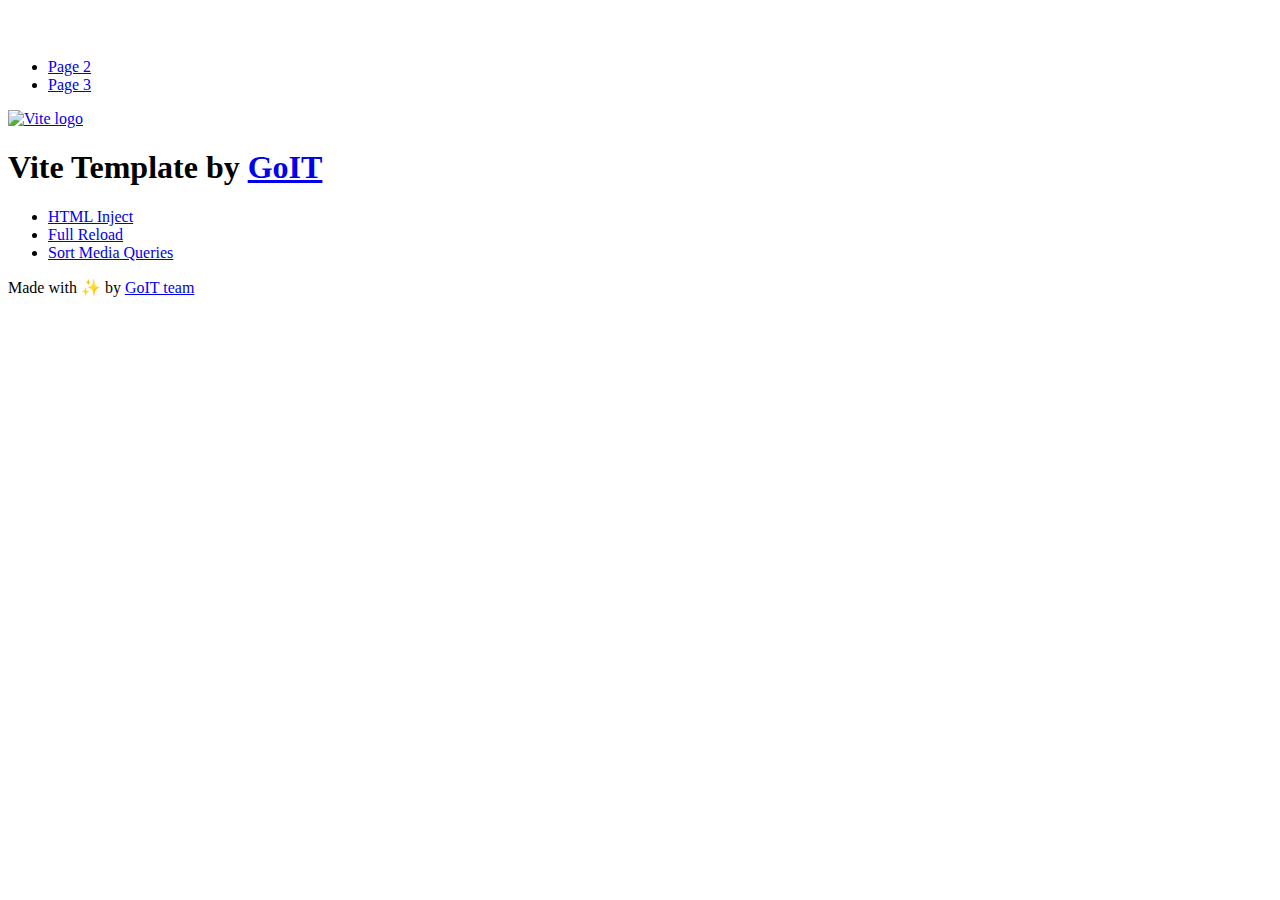
==== index.html @ a70cae6f "Deploying to gh-pages from @ Molnia00/goit-js-hw-10@d6fe6d1e642c4753019a6fdea97d5ce4282feae1 🚀" ====
<!DOCTYPE html>
<html lang="en">
  <head>
    <meta charset="UTF-8" />
    <link rel="icon" type="image/svg+xml" href="/goit-js-hw-10/favicon.svg" />
    <meta name="viewport" content="width=device-width, initial-scale=1.0" />
    <title>Vanilla App Template</title>
    <script type="module" crossorigin src="/goit-js-hw-10/index.js"></script>
    <link rel="stylesheet" crossorigin href="/goit-js-hw-10/assets/styles-DvPDDfy5.css">
  </head>
  <body>
    <header class="header">
  <div class="container">
    <nav class="nav">
      <a class="nav-logo" href="./index.html" aria-label="Site logo">
        <svg class="nav-logo-icon" width="100" height="30">
          <use href="/goit-js-hw-10/assets/sprite-E8vg0sBb.svg#logo"></use>
        </svg>
      </a>
      <ul class="nav-list">
        <li class="nav-item">
          <a class="nav-link {=$highlight-act}" href="./page-2.html">Page 2</a>
        </li>
        <li class="nav-item">
          <a class="nav-link {=$highlight-curr}" href="./page-3.html">Page 3</a>
        </li>
      </ul>
    </nav>
  </div>
</header>


    <main>
      <!-- Loads the specified .html file -->
      <section class="vite-promo">
  <div class="container">
    <div class="vite-promo-thumb">
      <a
        class="vite-promo-link"
        href="https://vitejs.dev/"
        target="_blank"
        rel="noopener noreferrer"
        aria-label="Link to Vite official website"
        title="Vite.js  build tool"
      >
        <!-- Path to images as from index.html file -->
        <img
          class="pic"
          src="/goit-js-hw-10/assets/vite-logo-9o_aqrTe.png"
          alt="Vite logo"
          width="640"
          height="640"
        />
      </a>
    </div>
    <h1 class="main-title">
      <span class="main-title-gradient">Vite</span>
      Template by
      <a
        class="main-title-link"
        href="https://github.com/goitacademy/vanilla-app-template"
        target="_blank"
        rel="noopener noreferrer"
      >
        GoIT
      </a>
    </h1>
  </div>
</section>

      <article class="badges">
  <div class="container">
    <ul class="badges-list">
      <li class="badges-item">
        <a
          class="badges-link"
          href="https://www.npmjs.com/package/vite-plugin-html-inject"
          target="_blank"
          rel="noopener noreferrer"
        >
          HTML Inject
        </a>
      </li>
      <li class="badges-item">
        <a
          class="badges-link"
          href="https://www.npmjs.com/package/vite-plugin-full-reload"
          target="_blank"
          rel="noopener noreferrer"
        >
          Full Reload
        </a>
      </li>
      <li class="badges-item">
        <a
          class="badges-link"
          href="https://www.npmjs.com/package/postcss-sort-media-queries"
          target="_blank"
          rel="noopener noreferrer"
        >
          Sort Media Queries
        </a>
      </li>
    </ul>
  </div>
</article>

    </main>

    <footer class="footer">
  <div class="container">
    <p class="footer-desc">
      Made with ✨ by
      <a
        class="footer-link"
        href="https://goit.global/ua/"
        target="_blank"
        rel="noopener noreferrer"
      >
        GoIT team
      </a>
    </p>
  </div>
</footer>


  </body>
</html>
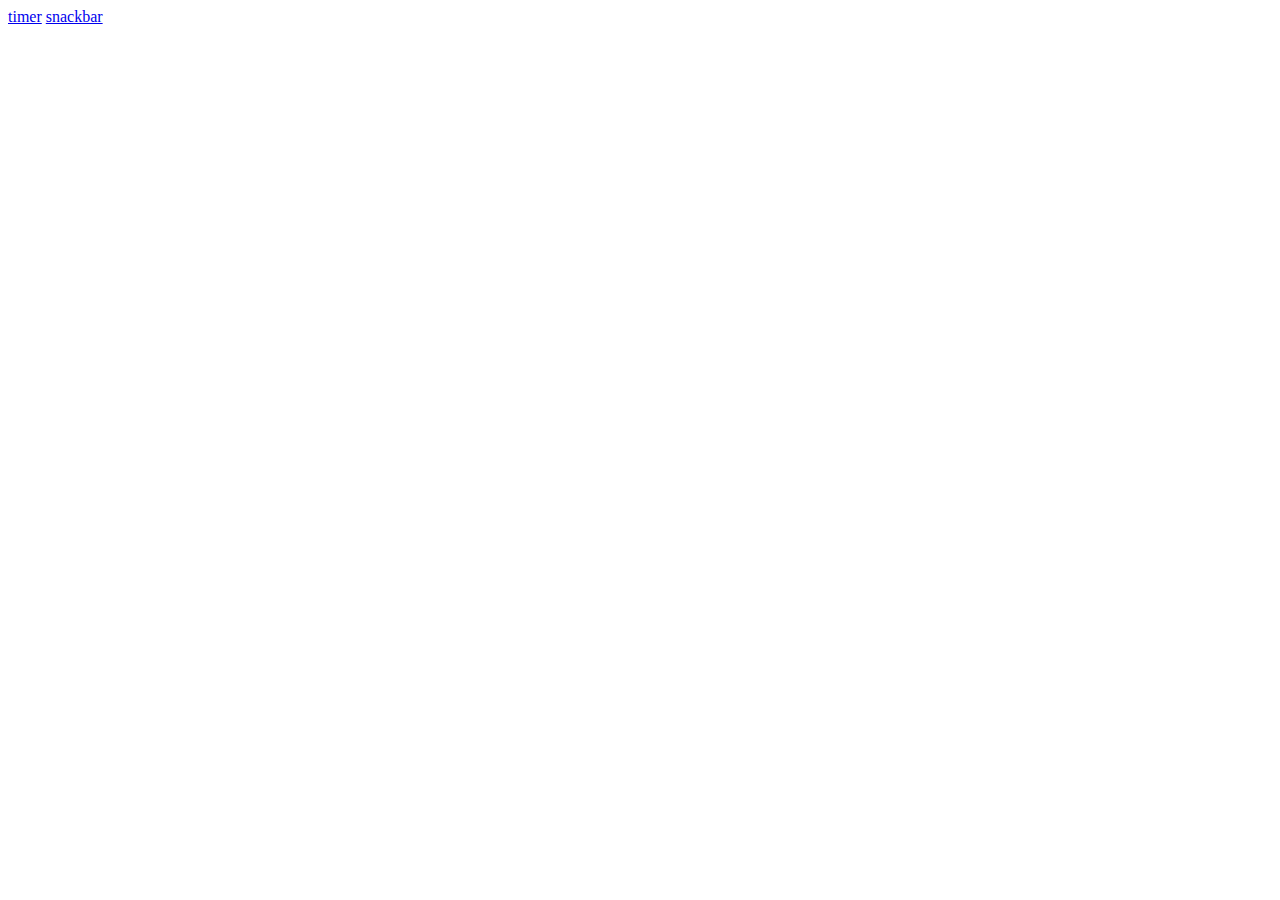
==== commit ed329c09: "Deploying to gh-pages from @ Molnia00/goit-js-hw-10@a46381d1a60b297bdf017f20571fb913f9ef4a83 🚀" ====
--- a/index.html
+++ b/index.html
@@ -1,128 +1,14 @@
 <!DOCTYPE html>
 <html lang="en">
-  <head>
-    <meta charset="UTF-8" />
-    <link rel="icon" type="image/svg+xml" href="/goit-js-hw-10/favicon.svg" />
-    <meta name="viewport" content="width=device-width, initial-scale=1.0" />
-    <title>Vanilla App Template</title>
-    <script type="module" crossorigin src="/goit-js-hw-10/index.js"></script>
-    <link rel="stylesheet" crossorigin href="/goit-js-hw-10/assets/styles-DvPDDfy5.css">
-  </head>
-  <body>
-    <header class="header">
-  <div class="container">
-    <nav class="nav">
-      <a class="nav-logo" href="./index.html" aria-label="Site logo">
-        <svg class="nav-logo-icon" width="100" height="30">
-          <use href="/goit-js-hw-10/assets/sprite-E8vg0sBb.svg#logo"></use>
-        </svg>
-      </a>
-      <ul class="nav-list">
-        <li class="nav-item">
-          <a class="nav-link {=$highlight-act}" href="./page-2.html">Page 2</a>
-        </li>
-        <li class="nav-item">
-          <a class="nav-link {=$highlight-curr}" href="./page-3.html">Page 3</a>
-        </li>
-      </ul>
-    </nav>
-  </div>
-</header>
-
-
-    <main>
-      <!-- Loads the specified .html file -->
-      <section class="vite-promo">
-  <div class="container">
-    <div class="vite-promo-thumb">
-      <a
-        class="vite-promo-link"
-        href="https://vitejs.dev/"
-        target="_blank"
-        rel="noopener noreferrer"
-        aria-label="Link to Vite official website"
-        title="Vite.js  build tool"
-      >
-        <!-- Path to images as from index.html file -->
-        <img
-          class="pic"
-          src="/goit-js-hw-10/assets/vite-logo-9o_aqrTe.png"
-          alt="Vite logo"
-          width="640"
-          height="640"
-        />
-      </a>
-    </div>
-    <h1 class="main-title">
-      <span class="main-title-gradient">Vite</span>
-      Template by
-      <a
-        class="main-title-link"
-        href="https://github.com/goitacademy/vanilla-app-template"
-        target="_blank"
-        rel="noopener noreferrer"
-      >
-        GoIT
-      </a>
-    </h1>
-  </div>
-</section>
-
-      <article class="badges">
-  <div class="container">
-    <ul class="badges-list">
-      <li class="badges-item">
-        <a
-          class="badges-link"
-          href="https://www.npmjs.com/package/vite-plugin-html-inject"
-          target="_blank"
-          rel="noopener noreferrer"
-        >
-          HTML Inject
-        </a>
-      </li>
-      <li class="badges-item">
-        <a
-          class="badges-link"
-          href="https://www.npmjs.com/package/vite-plugin-full-reload"
-          target="_blank"
-          rel="noopener noreferrer"
-        >
-          Full Reload
-        </a>
-      </li>
-      <li class="badges-item">
-        <a
-          class="badges-link"
-          href="https://www.npmjs.com/package/postcss-sort-media-queries"
-          target="_blank"
-          rel="noopener noreferrer"
-        >
-          Sort Media Queries
-        </a>
-      </li>
-    </ul>
-  </div>
-</article>
-
-    </main>
-
-    <footer class="footer">
-  <div class="container">
-    <p class="footer-desc">
-      Made with ✨ by
-      <a
-        class="footer-link"
-        href="https://goit.global/ua/"
-        target="_blank"
-        rel="noopener noreferrer"
-      >
-        GoIT team
-      </a>
-    </p>
-  </div>
-</footer>
-
-
-  </body>
+<head>
+  <meta charset="UTF-8">
+  <meta name="viewport" content="width=device-width, initial-scale=1.0">
+  <title>Document</title>
+</head>
+<body>
+  <section>
+    <a href="./1-timer.html">timer</a>
+    <a href="./2-snackbar.html">snackbar</a>
+  </section>
+</body>
 </html>
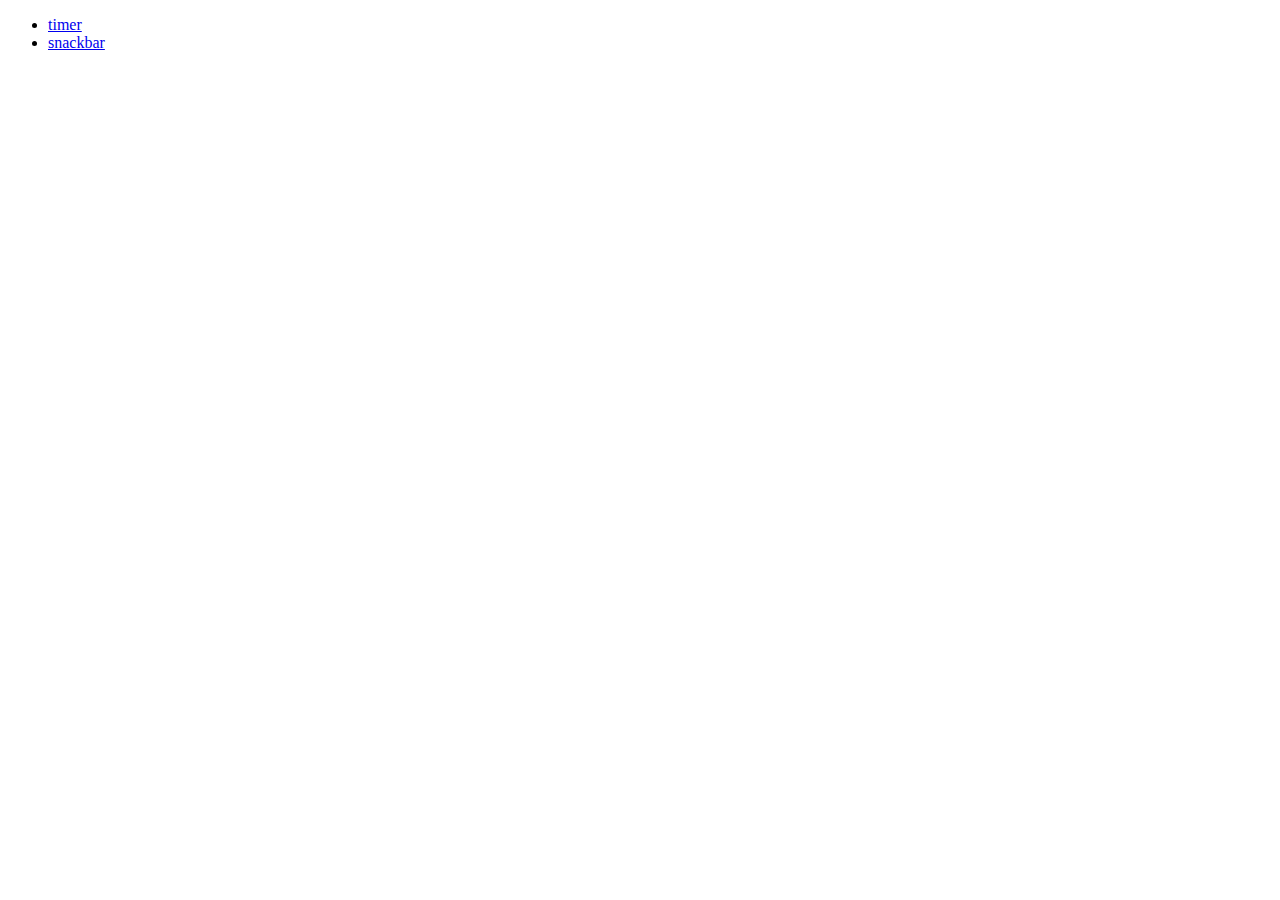
==== commit 97d21a91: "Deploying to gh-pages from @ Molnia00/goit-js-hw-10@a62b1971edaa492985d3c3fe3e6d743a0bd8ef32 🚀" ====
--- a/index.html
+++ b/index.html
@@ -6,9 +6,17 @@
   <title>Document</title>
 </head>
 <body>
-  <section>
-    <a href="./1-timer.html">timer</a>
-    <a href="./2-snackbar.html">snackbar</a>
-  </section>
+
+  <nav>
+
+    <ul>
+      <li>
+        <a href="./1-timer.html">timer</a>
+      </li>
+      <li>
+        <a href="./2-snackbar.html">snackbar</a>
+      </li>
+    </ul>
+  </nav>
 </body>
 </html>
